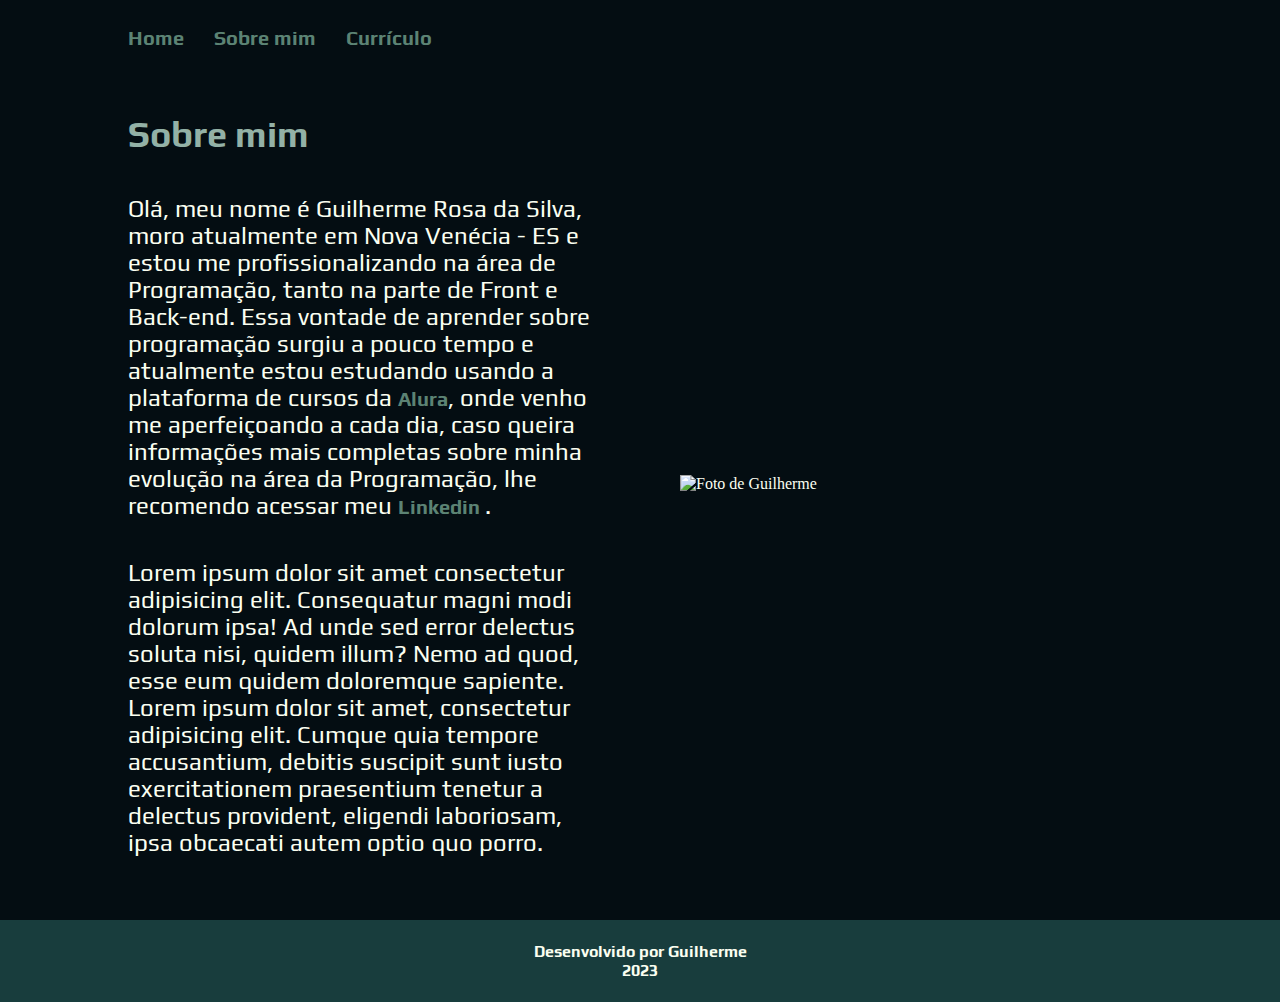
==== about.html @ 34add366 "Add files via upload" ====
<!DOCTYPE html>
<html lang="pt-br">

<head>
    <meta charset="UTF-8">
    <meta name="viewport" content="width=device-width, initial-scale=1.0">
    <title>GRS: Sobre mim</title>
    <link rel="stylesheet" href="./styles/style.css">
</head>

<body>
    <header class="cabecalho">
        <nav class="cabecalho__menu">
            <a class="cabecalho__menu__link" href="/">Home</a>
            <a class="cabecalho__menu__link" href="/about.html">Sobre mim</a>
            <a class="cabecalho__menu__link" href="/curriculo.html">Currículo</a>
        </nav>
    </header>

    <main class="apresentacao">
        <section class="apresentacao__conteudo">
            <h1 class="apresentacao__conteudo__titulo">Sobre mim</h1>
            <p class="apresentacao__conteudo__texto">
                Olá, meu nome é Guilherme Rosa da Silva, moro atualmente em Nova Venécia - ES e estou me
                profissionalizando na área de Programação, tanto na parte de Front e Back-end. Essa vontade de aprender
                sobre programação surgiu a pouco tempo e atualmente estou estudando usando a plataforma de cursos da <a
                    class="cabecalho__menu__link" href="https://www.alura.com.br/">Alura</a>, onde venho me
                aperfeiçoando a cada dia, caso queira informações mais completas sobre minha evolução na área da
                Programação, lhe recomendo acessar meu <a class="cabecalho__menu__link"
                    href="https://www.linkedin.com/in/guilhermerosadasilva">
                    Linkedin
                </a>.
            </p>
            <p class="apresentacao__conteudo__texto">
                Lorem ipsum dolor sit amet consectetur adipisicing elit. Consequatur magni modi dolorum ipsa! Ad unde
                sed error delectus soluta nisi, quidem illum? Nemo ad quod, esse eum quidem doloremque sapiente.
                Lorem ipsum dolor sit amet, consectetur adipisicing elit. Cumque quia tempore accusantium, debitis
                suscipit sunt iusto exercitationem praesentium tenetur a delectus provident, eligendi laboriosam, ipsa
                obcaecati autem optio quo porro.
            </p>
        </section>
        <img class="apresentacao_img" src="./assets/guilherme.png" alt="Foto de Guilherme">
    </main>

    <footer class="rodape">
        <p>Desenvolvido por Guilherme</p>
        <p>2023</p>
    </footer>

</body>

</html>
---- styles/style.css ----
@import url('https://fonts.googleapis.com/css2?family=Krona+One&family=Play:wght@400;700&display=swap');

:root{
    
    --cor-one:#040D12;
    --cor-two:#183D3D;
    --cor-tree:#5C8374;
    --cor-four:#93B1A6;
    --cor-five:#FBFFF1;

    --font-principal:'Krona One', sans-serif;
    --font-secundaria:'Play', sans-serif;
}

*{
    margin: 0;
    padding: 0;
}

body{
    box-sizing: border-box;
    background-color:var(--cor-one);
    color:var(--cor-five);
}

.cabecalho{
    padding: 2% 0% 0% 10%;
}

.cabecalho__menu{
    display: flex;
    gap: 30px;
}

.cabecalho__menu__link{
font-family: var(--font-secundaria);
font-size: 1.25rem;
font-weight: 700;
color: var(--cor-tree);
text-decoration: none;
}

.apresentacao{
    padding: 5% 10%;
    justify-content: space-between;
    display: flex;
    align-items: center;
    gap: 80px;
}

.apresentacao__conteudo{
    width: 50%;
    display: flex;
    flex-direction: column;
    gap: 40px;
}

.apresentacao__conteudo__titulo{
    font-size: 2.25rem;
    font-family: var(--font-secundaria);
    color:var(--cor-four);
}

#title{
    color:var(--cor-five);
}

.destaque{
    color: var(--cor-tree);
}

.apresentacao__conteudo__texto{
    font-size: 1.5rem;
    font-family:var(--font-secundaria);
}
#curso{
    text-decoration: none;
    color: var(--cor-five);
}

#curso:hover{
    color: var(--cor-two);
}

.apresentacao__links__subtitulo{
    font-family:var(--font-principal);
    font-size: 1.5rem;
    font-weight: 400;
}

.apresentacao__links{
    display: flex;
    flex-direction: column;
    align-items: center;
    gap: 32px;
    justify-content: space-between;
}

.apresentacao__links__link{
    display: flex;
    justify-content: center;
    gap: 16px;
    width: 50%;
    border: 2px inset var(--cor-four);
    text-align: center;
    padding: 22px 0;
    font-family: var(--font-principal);
    text-decoration: none;
    color:var(--cor-four);
    border-radius: 8px;
    font-weight: 700;
    font-size: 1rem;
}

.apresentacao__links__link:hover{
    background-color: var(--cor-two);
}

.apresentacao_img{
    width:50%;
}

.rodape{
    text-align: center;
    background-color: var(--cor-two);
    padding: 22px;
    color: var(--cor-five);
    font-family: var(--font-secundaria);
    font-weight: 700;
}

@media(max-width: 1075px) {
    .cabecalho{
        padding: 6%;
    }
    .cabecalho__menu{
        justify-content: center;
    }
    .apresentacao{
        flex-direction: column-reverse;
        padding: 5%;
    }
    .apresentacao__conteudo{
        width: auto;
    }
}
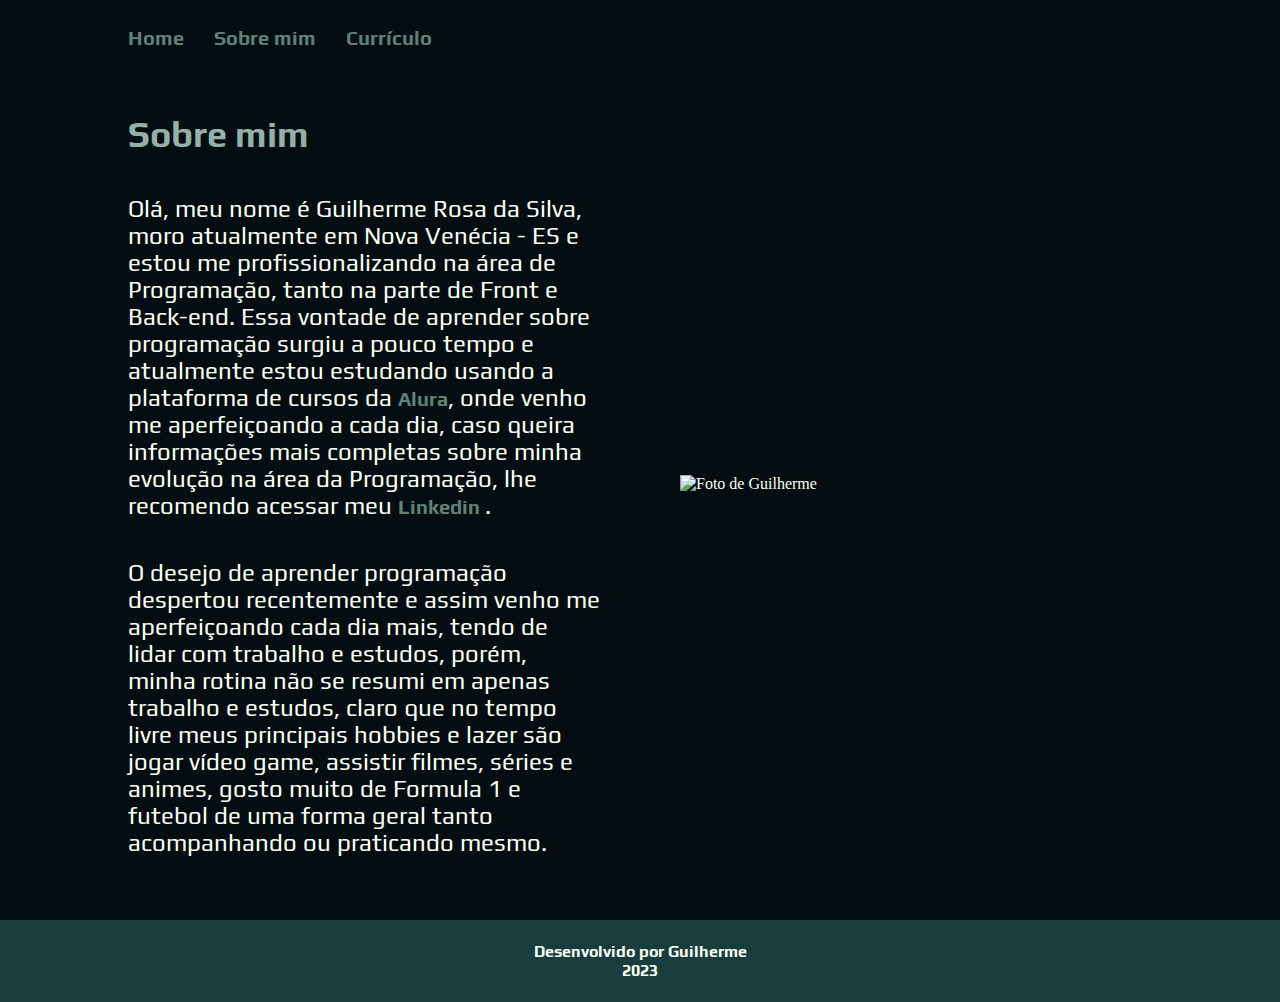
==== commit 31682a25: "Add files via upload" ====
--- a/about.html
+++ b/about.html
@@ -32,11 +32,7 @@
                 </a>.
             </p>
             <p class="apresentacao__conteudo__texto">
-                Lorem ipsum dolor sit amet consectetur adipisicing elit. Consequatur magni modi dolorum ipsa! Ad unde
-                sed error delectus soluta nisi, quidem illum? Nemo ad quod, esse eum quidem doloremque sapiente.
-                Lorem ipsum dolor sit amet, consectetur adipisicing elit. Cumque quia tempore accusantium, debitis
-                suscipit sunt iusto exercitationem praesentium tenetur a delectus provident, eligendi laboriosam, ipsa
-                obcaecati autem optio quo porro.
+                O desejo de aprender programação despertou recentemente e assim venho me aperfeiçoando cada dia mais, tendo de lidar com trabalho e estudos, porém, minha rotina não se resumi em apenas trabalho e estudos, claro que no tempo livre meus principais hobbies e lazer são jogar vídeo game, assistir filmes, séries e animes, gosto muito de Formula 1 e futebol de uma forma geral tanto acompanhando ou praticando mesmo. 
             </p>
         </section>
         <img class="apresentacao_img" src="./assets/guilherme.png" alt="Foto de Guilherme">
